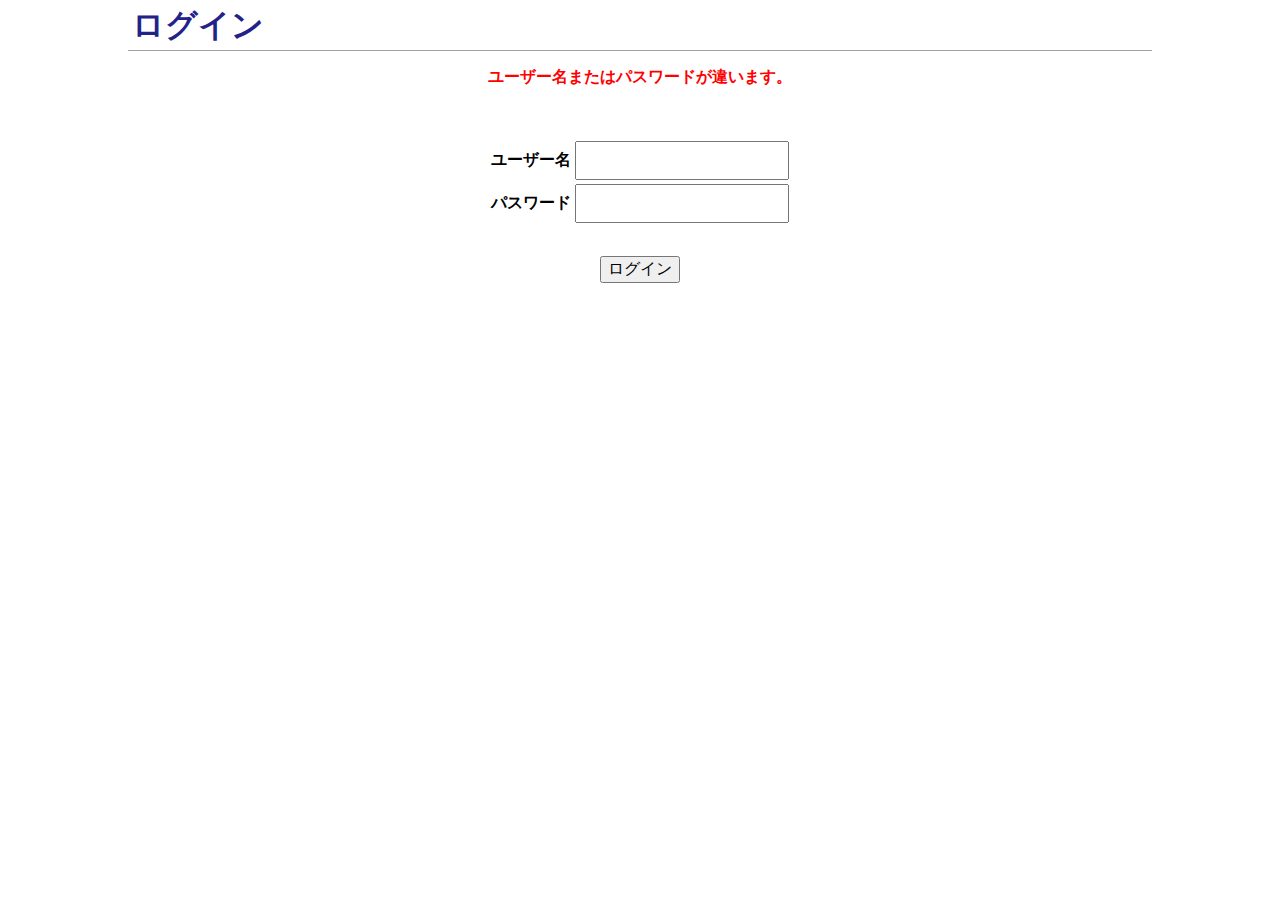
==== doc/03.モック/html/login/index.html @ 6df40552 "最初のコミット" ====
<!DOCTYPE html>
<html>
<head>
<meta http-equiv="content-type" content="text/html; charset=utf-8">
<title>ログイン</title>
<link rel="stylesheet" href="../css/normalize.css">
<link rel="stylesheet" href="../css/main.css">
</head>
<body>
<div class="container">
    <header>
        <h1>ログイン</h1>
    </header>

    <main>
        <p class="error">
            ユーザー名またはパスワードが違います。
        </p>
        <form action="../todo/index.html" method="post">
            <table class="login">
                <tr>
                    <th class="login_field">
                        ユーザー名
                    </th>
                    <td class="login_field">
                        <input type="text" name="user" id="user" class="login_user" value="">
                    </td>
                </tr>
                <tr>
                    <th class="login_field">
                        パスワード
                    </th>
                    <td class="login_field">
                        <input type="password" name="password" id="password" class="login_pass" value="">
                    </td>
                </tr>
            </table>
            <input type="submit" value="ログイン" id="login">
        </form>


    </main>

    <footer>

    </footer>
</div>
</body>
</html>
---- doc/03.モック/html/css/main.css ----
@charset "utf-8";

.container {
    width: 1024px;
    margin: 0 auto 0 auto;
}

header {
    border-bottom: 1px solid #a0a0a0;
    height: 50px;
}

main {
    text-align: center;
}

h1 {
    font-size: 32px;
    margin: 0px;
    padding: 4px;
    color: #222288;
}

.title {
    float: left;
}

.login_info {
    float: right;
}

.login_info li {
    list-style-type: none;
    float: left;
    margin-left: 10px;
}

p.error {
    font-weight: bold;
    color: #ff0000;
}

input[type="text"], input[type="password"], input[type="date"], textarea, select {
    padding: 5px;
    font-size: 16pt;
}

table.login {
    margin: 50px auto 30px auto;
}

input.login_user, input.login_pass {
    width: 200px;
}

table.list {
    clear: both;
    width: 100%;
    margin: 20px auto 20px auto;
}

table.list th {
    background-color: #222288;
    color: white;
    padding: 10px;
}

table.list td {
    padding: 5px 10px;
}

table.list td form {
    display: block;
    float: left;
}

table.list td input[type="submit"] {
    margin: 0px 2px;
}

.warning {
    background-color: #ffbbbb;
    color: #ff0000;
}

.odd {
    background-color: #f0f0f0;
}

.even {
    background-color: #d9e2f3;
}

.align-right {
    text-align: right;
}

.align-left {
    text-align: left;
}

.item_name {
    width: 600px;
}

.main-header {
    margin: 20px 0 20px 0;
    width: 100%;
    height: 40px;
}

.entry {
    float: left;
    margin: auto 0;
}

.search {
    float: right;
}

.main-footer {
    margin: 20px 0 20px 0;
    width: 100%;
    height: 40px;
}

.goback {
    float: right;
}
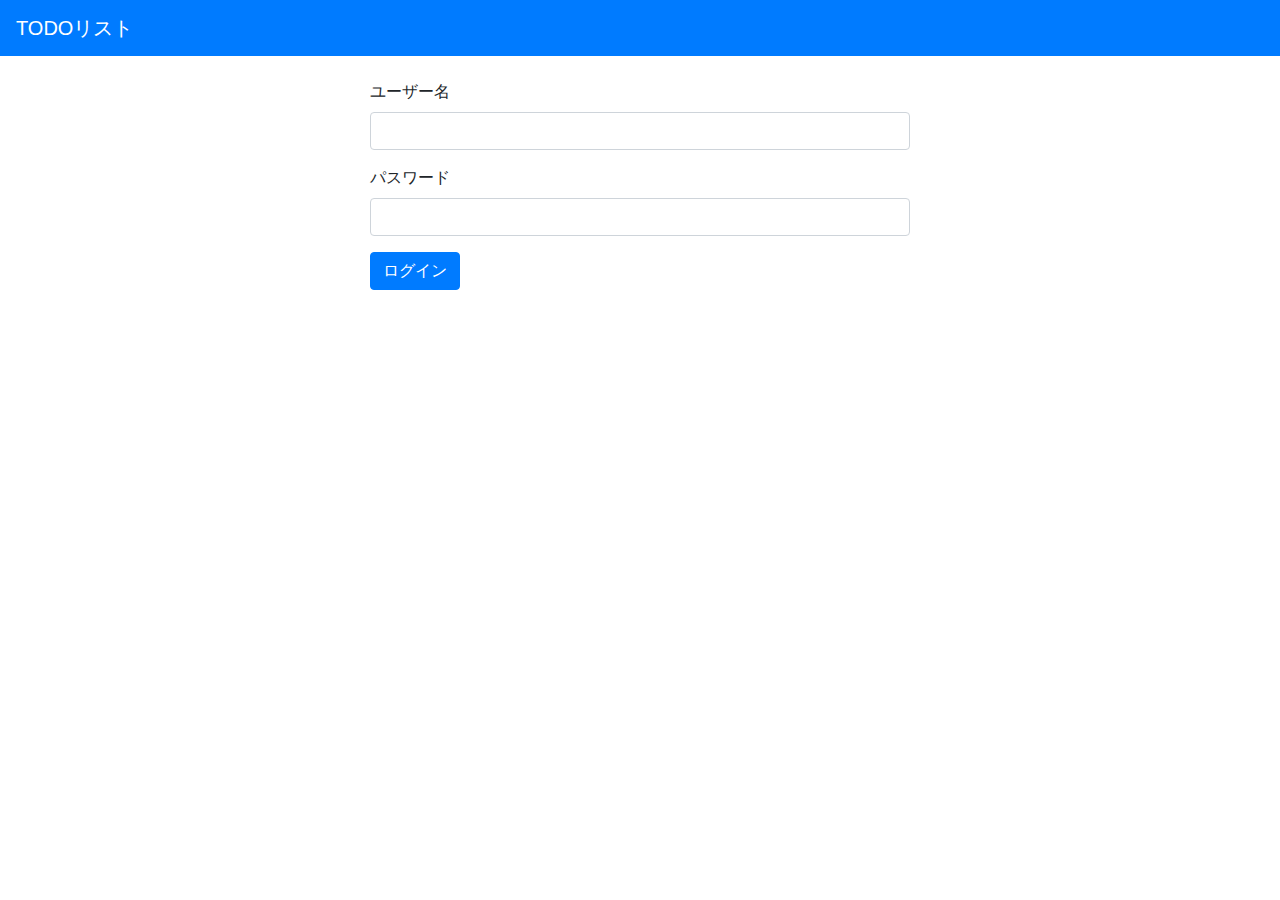
==== commit 29b93203: "CSSをBootstarp4 に変更" ====
--- a/doc/03.モック/html/login/index.html
+++ b/doc/03.モック/html/login/index.html
@@ -1,49 +1,61 @@
 <!DOCTYPE html>
-<html>
+<html lang="ja">
+
 <head>
-<meta http-equiv="content-type" content="text/html; charset=utf-8">
-<title>ログイン</title>
-<link rel="stylesheet" href="../css/normalize.css">
-<link rel="stylesheet" href="../css/main.css">
+    <meta charset="UTF-8">
+    <meta name="viewport" content="width=device-width, initial-scale=1.0">
+    <meta http-equiv="X-UA-Compatible" content="ie=edge">
+    <meta http-equiv="content-type" content="text/html; charset=utf-8">
+    <title>ログイン</title>
+    <link rel="stylesheet" href="../css/bootstrap.min.css">
 </head>
+
 <body>
-<div class="container">
-    <header>
-        <h1>ログイン</h1>
-    </header>
+    <nav class="navbar navbar-expand-md navbar-dark bg-primary">
+        <span class="navbar-brand">TODOリスト</span>
+    </nav>
 
-    <main>
-        <p class="error">
-            ユーザー名またはパスワードが違います。
-        </p>
-        <form action="../todo/index.html" method="post">
-            <table class="login">
-                <tr>
-                    <th class="login_field">
-                        ユーザー名
-                    </th>
-                    <td class="login_field">
-                        <input type="text" name="user" id="user" class="login_user" value="">
-                    </td>
-                </tr>
-                <tr>
-                    <th class="login_field">
-                        パスワード
-                    </th>
-                    <td class="login_field">
-                        <input type="password" name="password" id="password" class="login_pass" value="">
-                    </td>
-                </tr>
-            </table>
-            <input type="submit" value="ログイン" id="login">
-        </form>
+    <div class="container">
+        <div class="row my-2">
+            <div class="col-sm-3"></div>
+            <div class="col-sm-3">
+                <h1></h1>
+            </div>
+            <div class="col-sm-3"></div>
+        </div>
 
 
-    </main>
+        <div class="row my-2">
+            <div class="col-sm-3"></div>
+            <div class="col-sm-6">
+                <form action="./login.php" method="post">
+                    <div class="form-group">
+                        <label for="user">ユーザー名</label>
+                        <input type="text" class="form-control" id="user" name="user">
+                    </div>
+                    <div class="form-group">
+                        <label for="password">パスワード</label>
+                        <input type="password" class="form-control" id="password" name="password">
+                    </div>
+                    <button type="submit" class="btn btn-primary">ログイン</button>
+                </form>
 
-    <footer>
+            </div>
+            <div class="col-sm-3"></div>
+        </div>
 
-    </footer>
-</div>
+
+
+
+        <footer>
+
+        </footer>
+    </div>
+
+    <!-- 必要なJavascriptを読み込む -->
+    <script src="../js/jquery-3.4.1.min.js"></script>
+    <script src="../js/bootstrap.bundle.min.js"></script>
+
 </body>
+
 </html>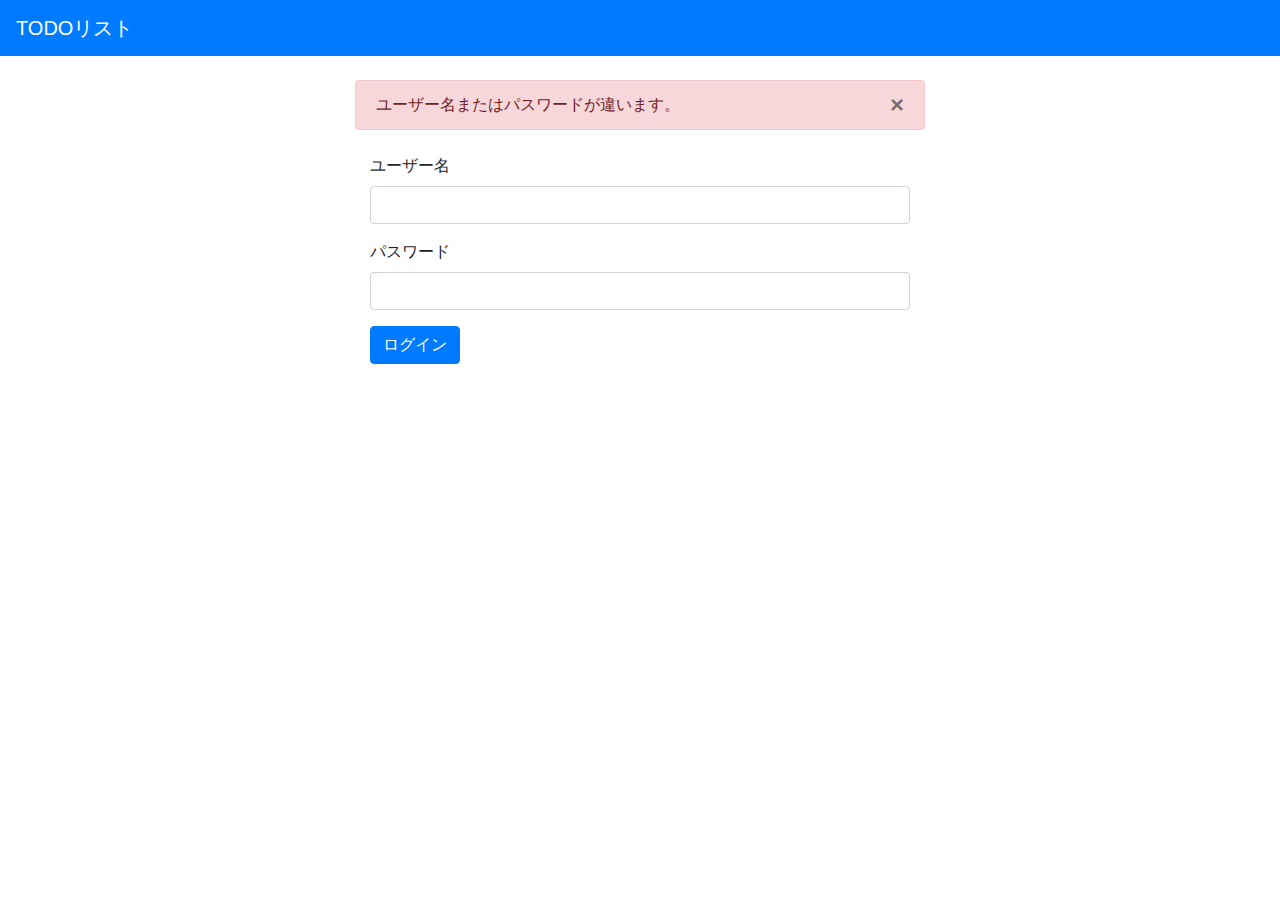
==== commit e991140a: "エラーメッセージを追加" ====
--- a/doc/03.モック/html/login/index.html
+++ b/doc/03.モック/html/login/index.html
@@ -24,6 +24,13 @@
             <div class="col-sm-3"></div>
         </div>
 
+        <div class="row my-2">
+            <div class="col-sm-3"></div>
+            <div class="col-sm-6 alert alert-danger alert-dismissble fade show">
+                ユーザー名またはパスワードが違います。 <button class="close" data-dismiss="alert">&times;</button>
+            </div>
+            <div class="col-sm-3"></div>
+        </div>
 
         <div class="row my-2">
             <div class="col-sm-3"></div>
@@ -44,12 +51,6 @@
             <div class="col-sm-3"></div>
         </div>
 
-
-
-
-        <footer>
-
-        </footer>
     </div>
 
     <!-- 必要なJavascriptを読み込む -->
